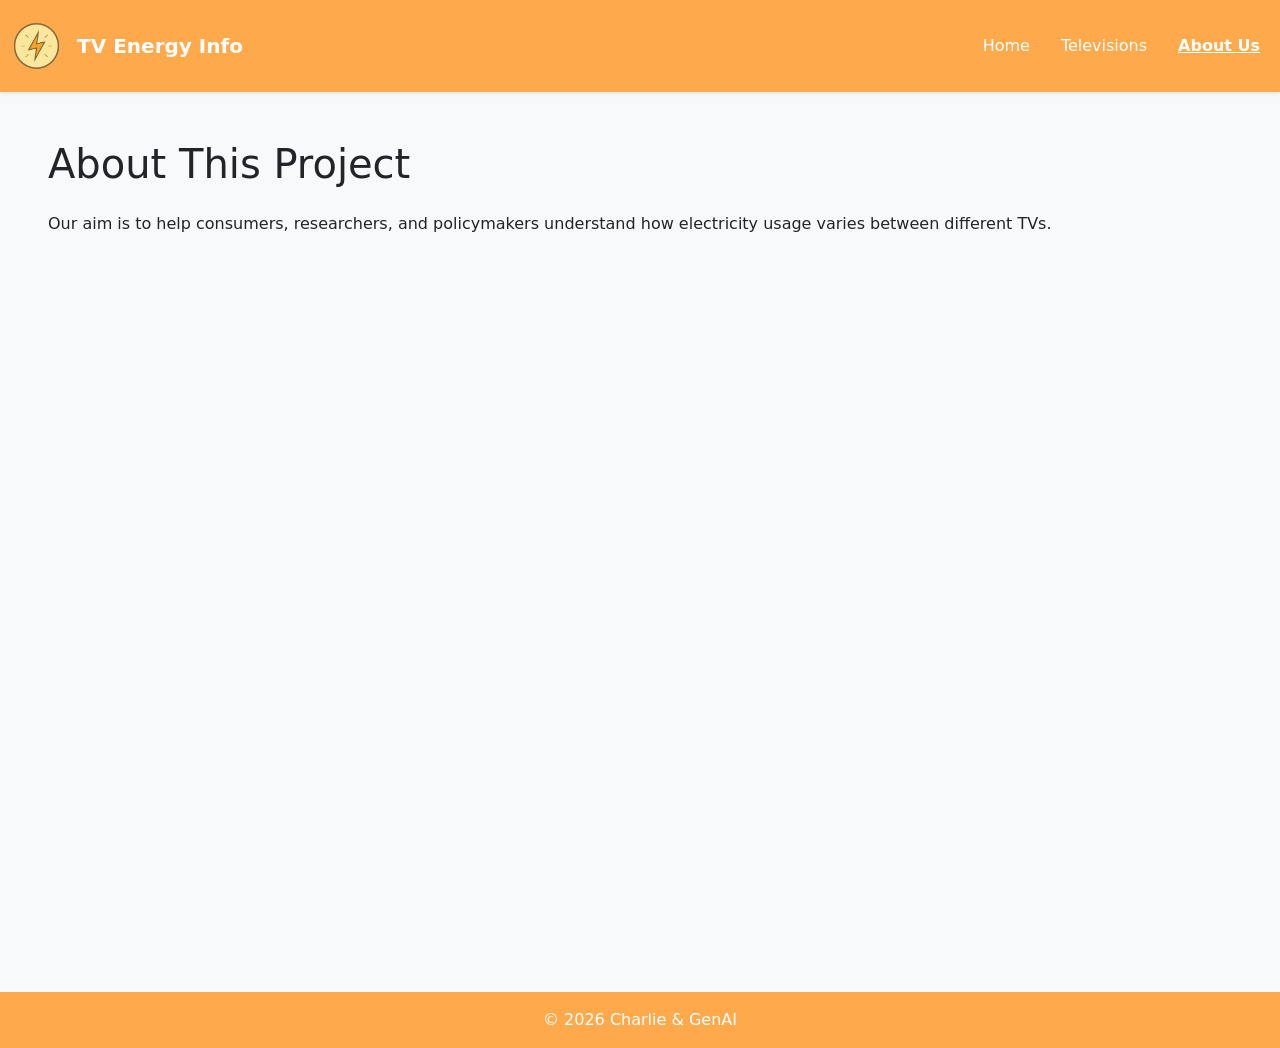
==== Exercise 0.2/energy-webpage-v1/about.html @ 948ada60 "Create another 2 html Created 1. home, about us & television html 2. navigation, logo, use orange th" ====
<!DOCTYPE html>
<html lang="en">
<head>
  <meta charset="UTF-8">
  <meta name="viewport" content="width=device-width, initial-scale=1.0">
  <title>About Us</title>
  <link href="https://cdn.jsdelivr.net/npm/bootstrap@5.3.0/dist/css/bootstrap.min.css" rel="stylesheet">
  <link rel="stylesheet" href="css/styles.css">
</head>
<body>

<!-- Navigation -->
<nav class="navbar navbar-expand-lg navbar-orange shadow-sm py-3">
  <div class="container-fluid">
    <a class="navbar-brand d-flex align-items-center" href="index.html">
      <img src="images/PowerIcon.png" alt="Power Logo" height="50">
      <span class="ms-3 fw-bold text-white">TV Energy Info</span>
    </a>
    <button class="navbar-toggler" type="button" data-bs-toggle="collapse" data-bs-target="#navbarNav">
      <span class="navbar-toggler-icon"></span>
    </button>
    <div class="collapse navbar-collapse justify-content-end" id="navbarNav">
      <ul class="navbar-nav">
        <li class="nav-item"><a class="nav-link" href="index.html">Home</a></li>
        <li class="nav-item"><a class="nav-link" href="televisions.html">Televisions</a></li>
        <li class="nav-item"><a class="nav-link active" href="about.html">About Us</a></li>
      </ul>
    </div>
  </div>
</nav>

<!-- Content -->
<div class="container-fluid min-vh-100 d-flex flex-column justify-content-start bg-light p-5">
  <h1 class="mb-4">About This Project</h1>

  <p>Our aim is to help consumers, researchers, and policymakers understand how electricity usage varies between different TVs.</p>

</div>

<!-- Footer -->
<footer class="text-center py-3 bg-orange text-white">
  &copy; <span id="year"></span> Charlie & GenAI
</footer>

<script src="https://cdn.jsdelivr.net/npm/bootstrap@5.3.0/dist/js/bootstrap.bundle.min.js"></script>
<script src="js/scripts.js"></script>


</body>
</html>
---- Exercise 0.2/energy-webpage-v1/css/styles.css ----
/* Navbar */
.navbar-orange {
  background-color: #FFA94D; /* Light orange */
}

.nav-link {
  color: #ffffff !important;
  transition: color 0.3s;
  margin-left: 15px;
}

.nav-link.active {
  font-weight: bold;
  text-decoration: underline;
}

.nav-link:hover {
  color: #FFD580 !important; /* Lighter orange on hover */
}

/* Footer */
footer.bg-orange {
  background-color: #FFA94D;
  color: #ffffff;
}

/* Make content fill screen */
.min-vh-100 {
  min-height: 100vh;
}

/* Optional: body background */
body {
  background-color: #FFF7F0; /* very light orange tint */
}
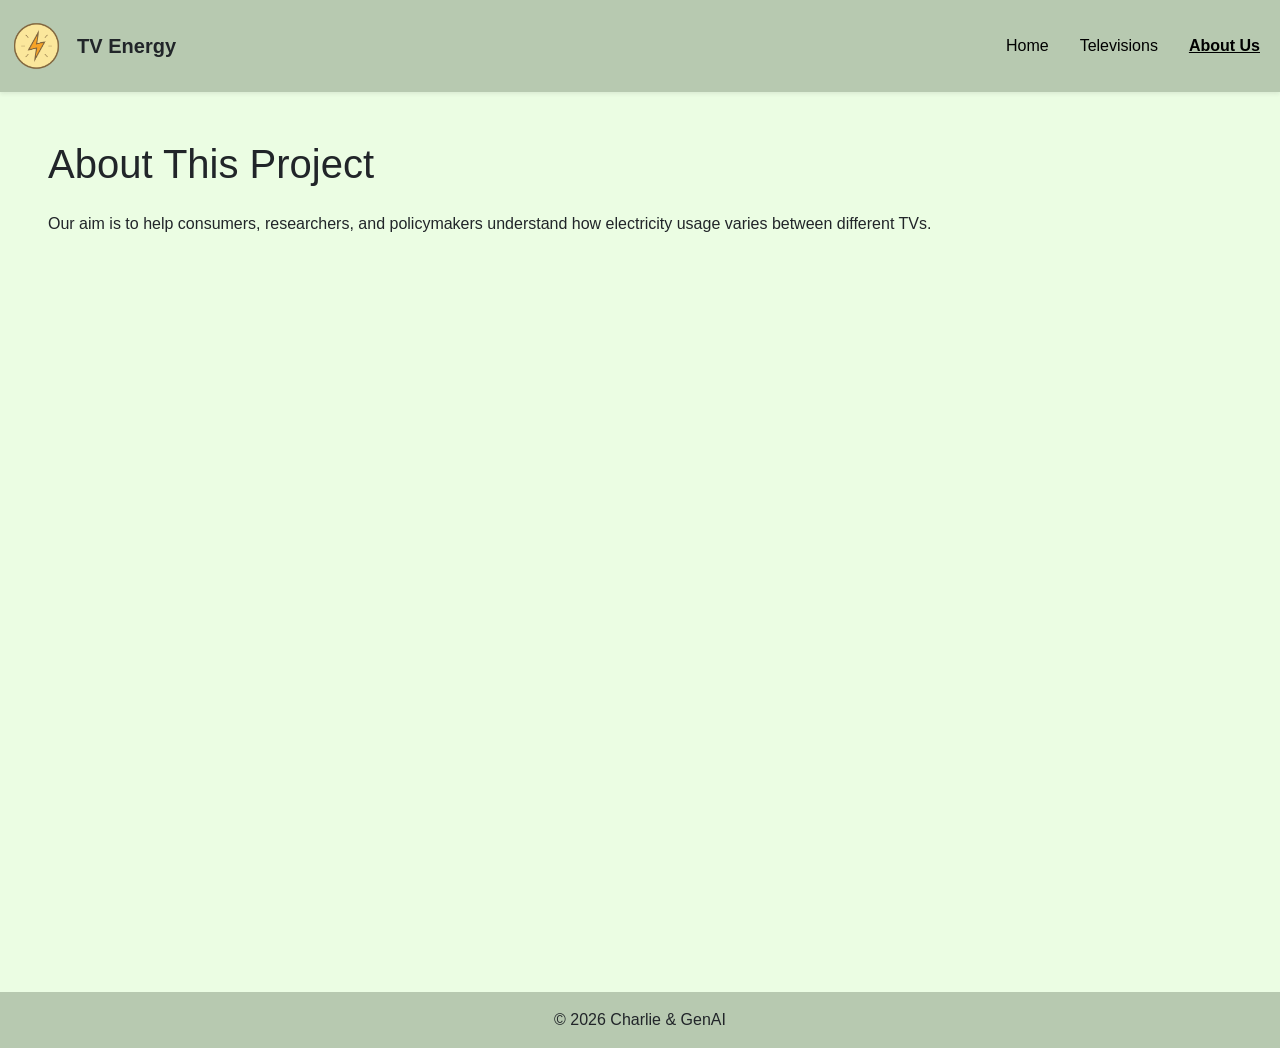
==== commit 1c6c4350: "Change color theme 1. Change orange to green 2. Explain the usage of GenAI more detail in README fil" ====
--- a/Exercise 0.2/energy-webpage-v1/about.html
+++ b/Exercise 0.2/energy-webpage-v1/about.html
@@ -10,11 +10,11 @@
 <body>
 
 <!-- Navigation -->
-<nav class="navbar navbar-expand-lg navbar-orange shadow-sm py-3">
+<nav class="navbar navbar-expand-lg navbar-color shadow-sm py-3">
   <div class="container-fluid">
     <a class="navbar-brand d-flex align-items-center" href="index.html">
       <img src="images/PowerIcon.png" alt="Power Logo" height="50">
-      <span class="ms-3 fw-bold text-white">TV Energy Info</span>
+      <span class="ms-3 fw-bold text-dark">TV Energy</span>
     </a>
     <button class="navbar-toggler" type="button" data-bs-toggle="collapse" data-bs-target="#navbarNav">
       <span class="navbar-toggler-icon"></span>
@@ -30,7 +30,7 @@
 </nav>
 
 <!-- Content -->
-<div class="container-fluid min-vh-100 d-flex flex-column justify-content-start bg-light p-5">
+<div class="container-fluid min-vh-100 d-flex flex-column justify-content-start p-5">
   <h1 class="mb-4">About This Project</h1>
 
   <p>Our aim is to help consumers, researchers, and policymakers understand how electricity usage varies between different TVs.</p>
@@ -38,7 +38,7 @@
 </div>
 
 <!-- Footer -->
-<footer class="text-center py-3 bg-orange text-white">
+<footer class="text-center py-3 bg-color text-dark">
   &copy; <span id="year"></span> Charlie & GenAI
 </footer>
 
--- a/Exercise 0.2/energy-webpage-v1/css/styles.css
+++ b/Exercise 0.2/energy-webpage-v1/css/styles.css
@@ -1,12 +1,17 @@
+body {
+  background-color: #ebfde3; 
+  font-family: 'Quicksand', 'Trebuchet MS', 'Lucida Sans Unicode', 'Lucida Grande', 'Lucida Sans', Arial, sans-serif;
+}
+
 /* Navbar */
-.navbar-orange {
-  background-color: #FFA94D; /* Light orange */
+.navbar-color {
+  background-color: #B7C9B0; 
 }
 
 .nav-link {
-  color: #ffffff !important;
+  color: #000000;
   transition: color 0.3s;
-  margin-left: 15px;
+  margin-left: 15px; 
 }
 
 .nav-link.active {
@@ -15,21 +20,11 @@
 }
 
 .nav-link:hover {
-  color: #FFD580 !important; /* Lighter orange on hover */
+  color: #edffe7 !important;
 }
 
 /* Footer */
-footer.bg-orange {
-  background-color: #FFA94D;
+footer.bg-color {
+  background-color: #B7C9B0;
   color: #ffffff;
-}
-
-/* Make content fill screen */
-.min-vh-100 {
-  min-height: 100vh;
-}
-
-/* Optional: body background */
-body {
-  background-color: #FFF7F0; /* very light orange tint */
 }
